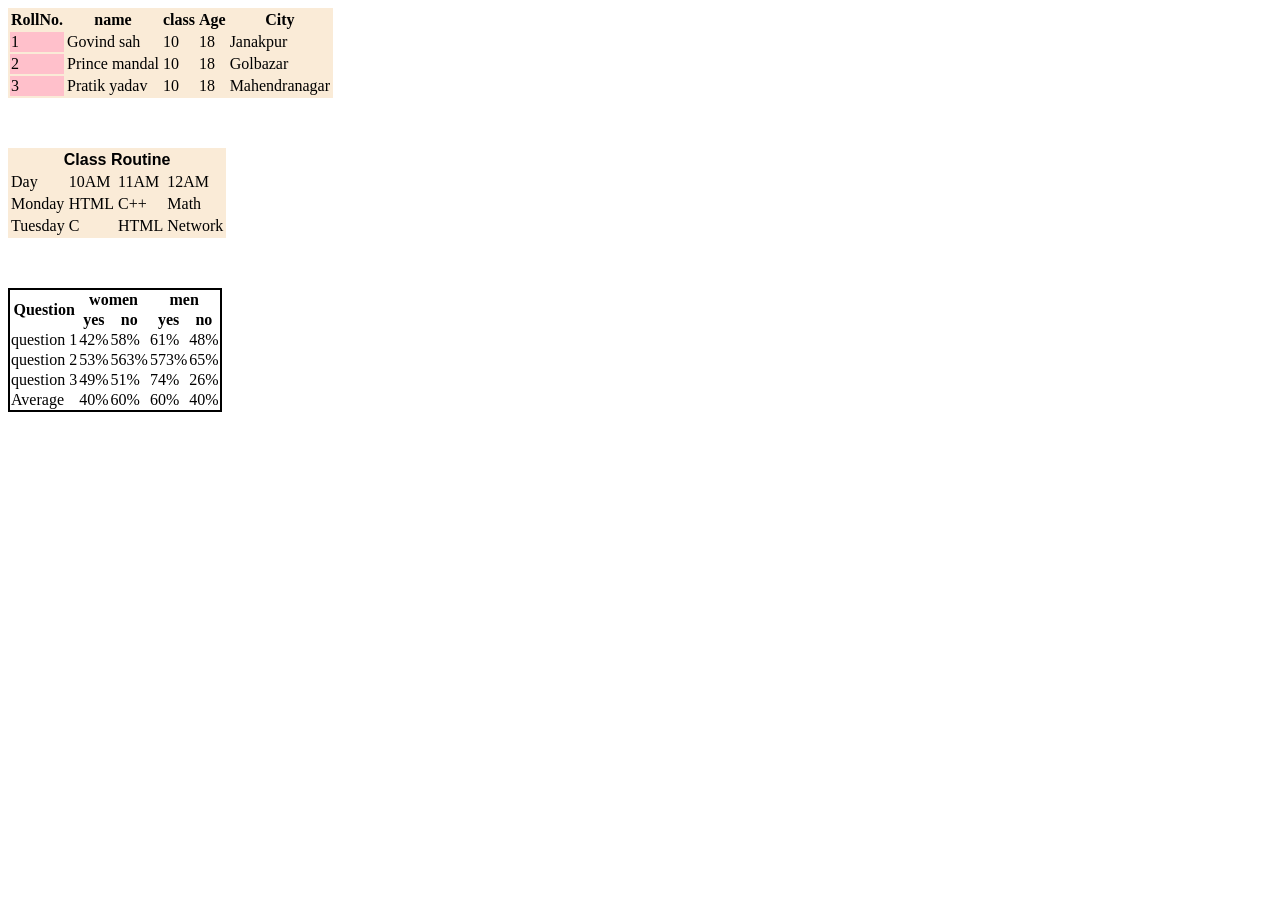
==== index.html @ 11f58b59 "add doemo" ====
<!DOCTYPE html>
<html lang="en">

<head>
    <meta charset="UTF-8">
    <meta name="viewport" content="width=device-width, initial-scale=1.0">
    <title>Document</title>
    <link rel="stylesheet" href="style.css">
</head>

<body>
    <table style="background-color: antiquewhite;">
        <tr>
            <th>RollNo.</th>
            <th>name</th>
            <th>class</th>
            <th>Age</th>
            <th>City</th>
        </tr>
        <tr>
            <td style="background-color: pink;">1</td>
            <td>Govind sah</td>
            <td>10</td>
            <td>18</td>
            <td>Janakpur</td>
        </tr>
        <tr>
            <td style="background-color: pink;">2</td>
            <td>Prince mandal</td>
            <td>10</td>
            <td>18</td>
            <td>Golbazar</td>
        </tr>
        <tr>
            <td style="background-color: pink;">3</td>
            <td>Pratik yadav</td>
            <td>10</td>
            <td>18</td>
            <td>Mahendranagar</td>
        </tr>
    </table>
    <table style="margin-top: 50px; background-color: antiquewhite;">
        <tr>
            <th colspan="4" style="font-family: sans-serif;">Class Routine</th>
        </tr>
       
        <tr>
            <td >Day</td>
            <td>10AM</td>
            <td>11AM</td>
            <td>12AM</td>
        </tr>
        <tr>
            <td>Monday</td>
            <td>HTML</td>
            <td>C++</td>
            <td>Math</td>
        </tr>
        <tr>
            <td>Tuesday</td>
            <td>C</td>
            <td>HTML</td>
            <td>Network</td>
        </tr>
    </table>
    <table style="border: 2px solid black; border-collapse: collapse; margin-top: 50px;">
        <tr>
            <th rowspan="2">Question</th>
            <th colspan="2">women</th>
            <th colspan="2">men</th>
        </tr>
        <tr>
            <th>yes</th>
            <th>no</th>
            <th>yes</th>
            <th>no</th>
        </tr>
        <tr>
            <td> question 1</td>
            <td>42%</td>
            <td>58%</td>
            <td>61%</td>
            <td>48%</td>
        </tr>
        <tr>
            <td>question 2</td>
            <td>53%</td>
            <td>563%</td>
            <td>573%</td>
            <td>65%</td>
        </tr>
        <tr>
            <td>question 3</td>
            <td>49%</td>
            <td>51%</td>
            <td>74%</td>
            <td>26%</td>
        </tr>
        <tr>
            <td>Average</td>
            <td>40%</td>
            <td>60%</td>
            <td>60%</td>
            <td>40%</td>
        </tr>
    </table>

</body>

</html>
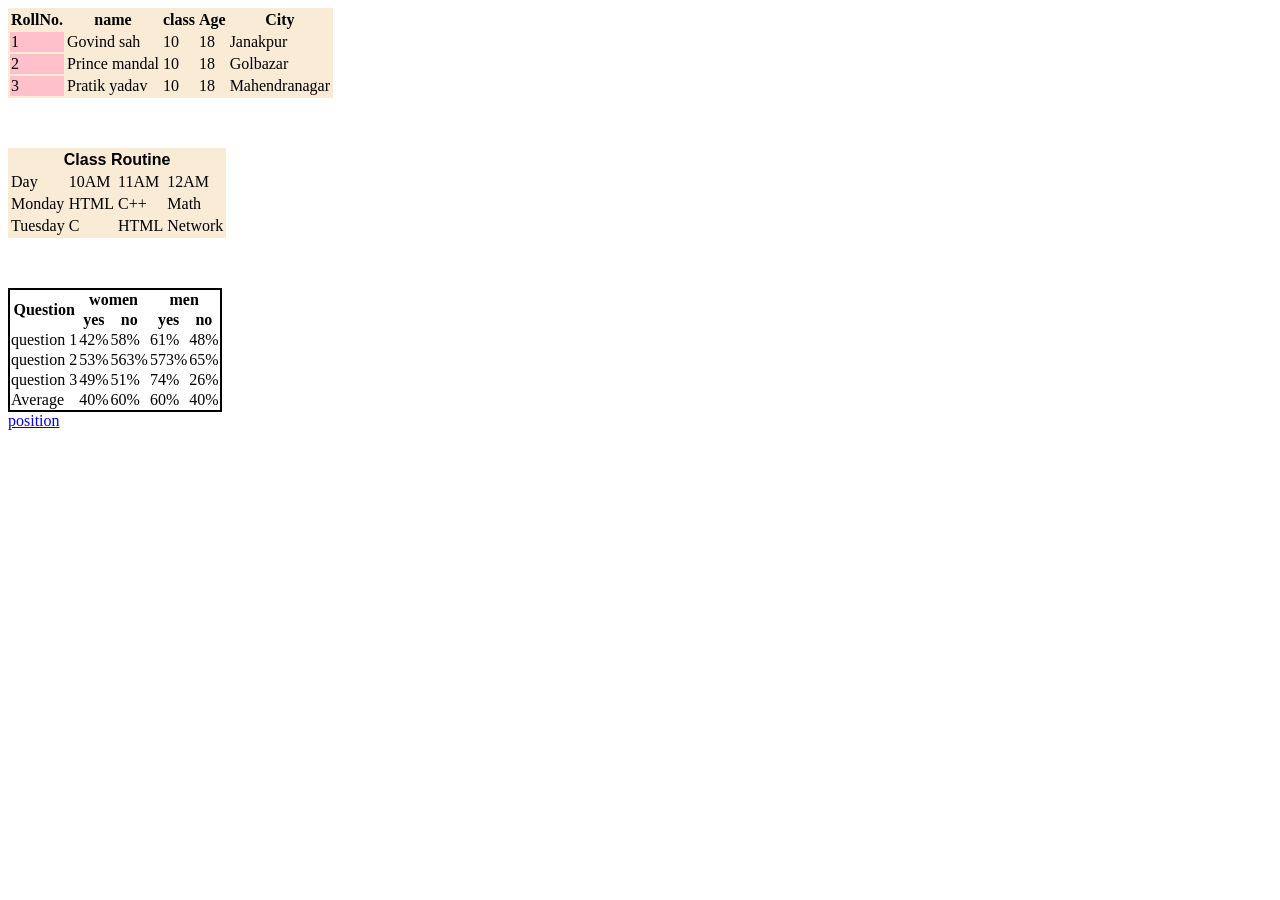
==== commit 5078f6cb: "add doemo" ====
--- a/index.html
+++ b/index.html
@@ -43,9 +43,9 @@
         <tr>
             <th colspan="4" style="font-family: sans-serif;">Class Routine</th>
         </tr>
-       
+
         <tr>
-            <td >Day</td>
+            <td>Day</td>
             <td>10AM</td>
             <td>11AM</td>
             <td>12AM</td>
@@ -104,7 +104,7 @@
             <td>40%</td>
         </tr>
     </table>
-
+    <a href="position.html">position</a>
 </body>
 
 </html>
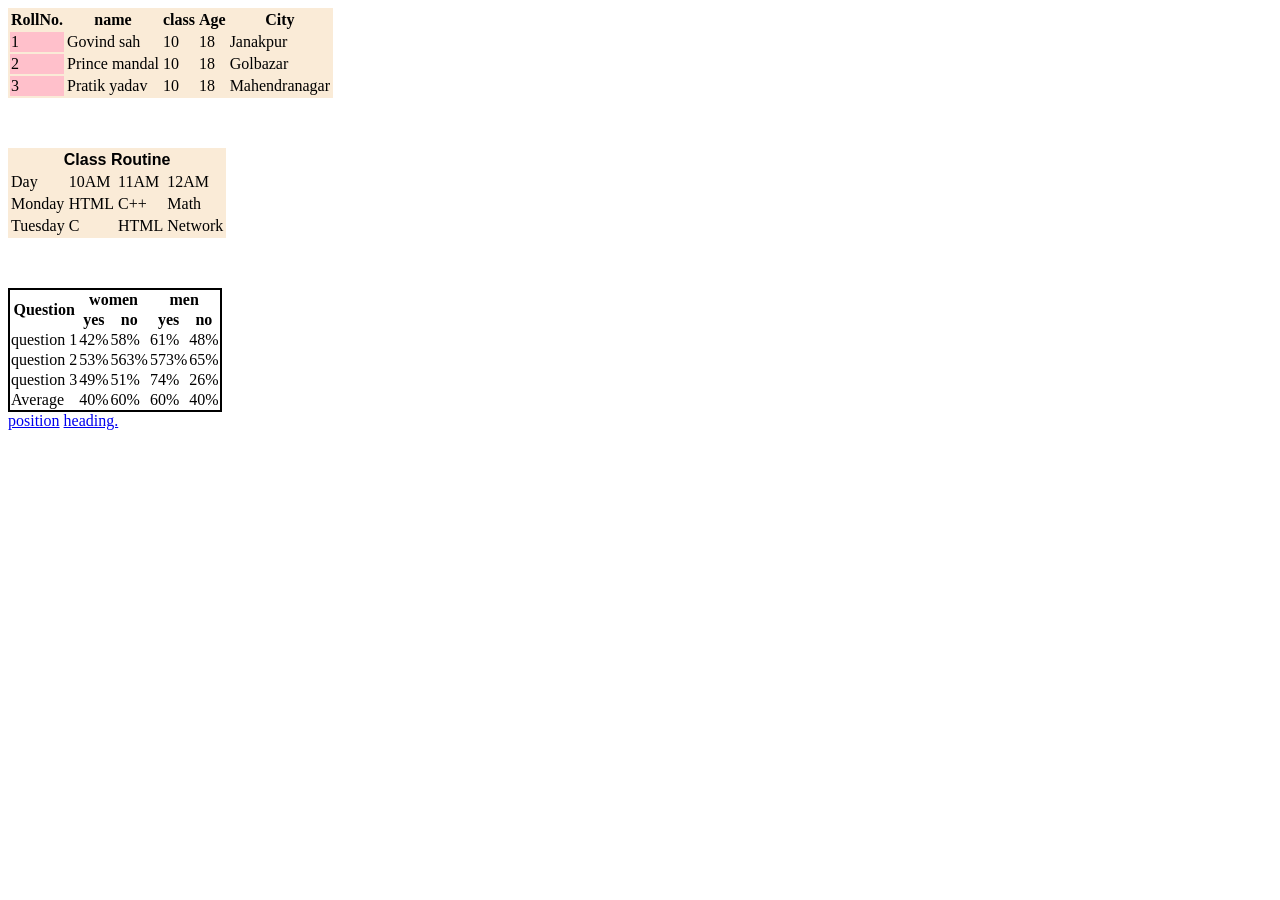
==== commit e20e9bb8: "addd fheadf" ====
--- a/index.html
+++ b/index.html
@@ -105,6 +105,7 @@
         </tr>
     </table>
     <a href="position.html">position</a>
+    <a href="heading.html">heading.</a>
 </body>
 
 </html>
--- a/style.css
+++ b/style.css
@@ -0,0 +1,27 @@
+h1 {
+    color: red;
+}
+
+
+.main {
+    width: 200px;
+    height: 200px;
+    background-color: yellow;
+     display: flex;
+     flex-direction: row;
+     gap: 10px;
+     justify-content:space-around;
+     align-items: center;
+    
+
+
+}
+
+.child{
+    width: 30px;
+    height: 30px;
+    background-color: red;
+    border: 1px solid black;
+    /* margin: 4px; */
+   
+}
